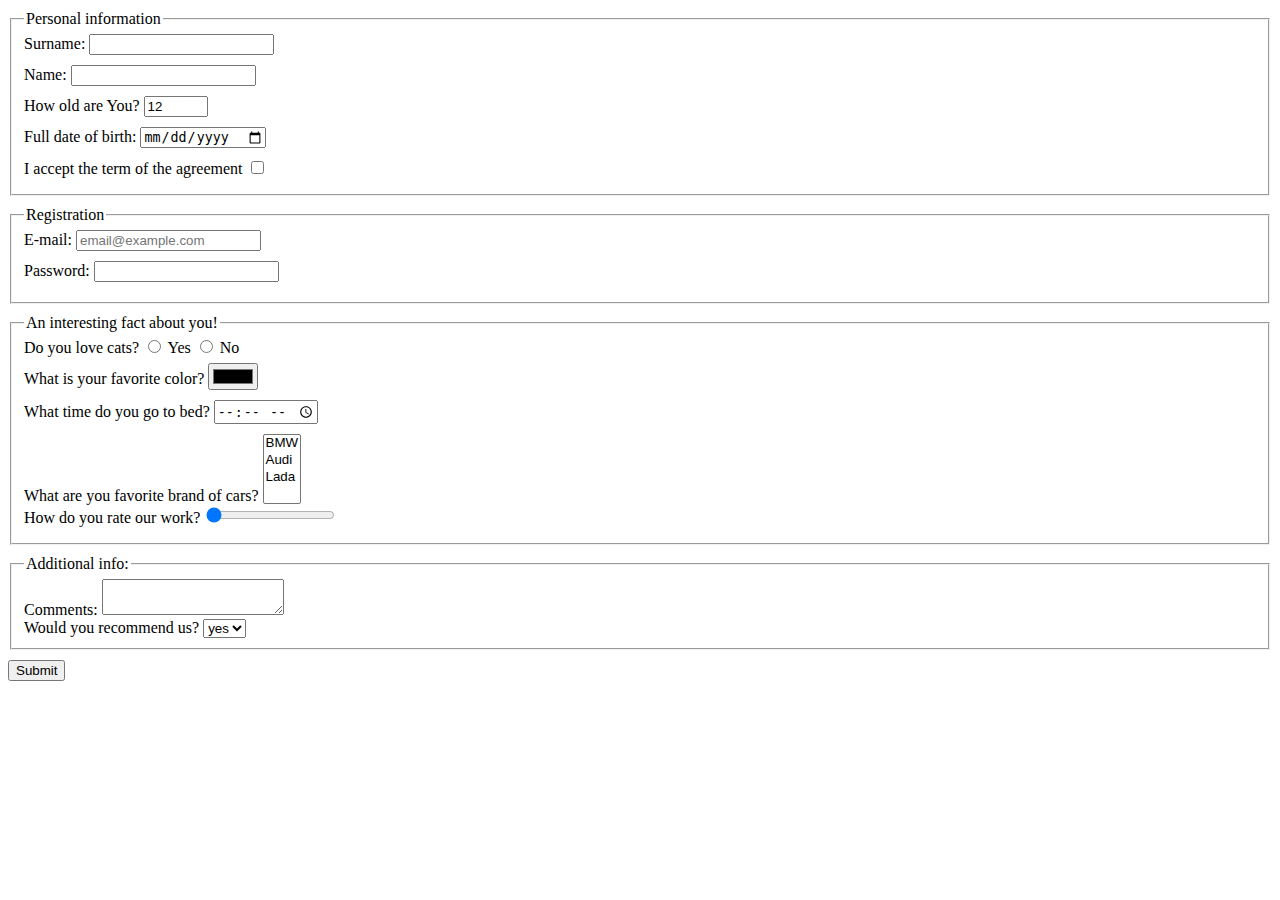
==== src/index.html @ bc531bb2 "three file was added" ====
<!doctype html>
<html lang="en">
  <head>
    <meta charset="UTF-8">
    <meta
      name="viewport"
      content="width=device-width, user-scalable=no, initial-scale=1.0, maximum-scale=1.0, minimum-scale=1.0"
    >
    <meta http-equiv="X-UA-Compatible" content="ie=edge">
    <title>HTML Form</title>
    <link rel="stylesheet" href="style.css">
  </head>
  <body>
    <script type="text/javascript" src="./main.js"></script>
    <form
      action="https://mate-academy-form-lesson.herokuapp.com/create-application"
      method="post"
    >
      <fieldset class="container">
        <legend>
          Personal information
        </legend>
        <div class="form-lesson">
          <label
            for="sname"
          >
            Surname:
            <input
              type="text"
              id="sname"
              name="sname"
              autocomplete="off"
              minlength="2"
              maxlength="32"
              required
            >
          </label>
        </div>
        <div class="form-lesson">
          <label
            for="fname"
          >
              Name:
            <input
              type="text"
              id="fname"
              name="fname"
              autocomplete="off"
              minlength="2"
              maxlength="32"
              required
            >
          </label>
        </div>
        <div class="form-lesson">
          <label
            for="age"
          >
            How old are You?
            <input
              type="number"
              id="age"
              name="age"
              value="12"
              min="1"
              max="100"
              required
            >
          </label>
        </div>
        <div class="form-lesson">
          <label
            for="birthday"
          >
            Full date of birth:
            <input
              type="date"
              id="birthday"
              name="birthday"
              required
            >
          </label>
        </div>
        <div class="form-lesson">
          <label
            for="accept"
          >
            I accept the term of the agreement
            <input
              type="checkbox"
              id="accept"
              name="accept"
            >
          </label>
        </div>
      </fieldset>
      <fieldset class="container">
        <legend>
          Registration
        </legend>
        <div class="form-lesson">
          <label
            for="email"
          >
            E-mail:
            <input
              type="email"
              id="email"
              name="email"
              placeholder="email@example.com"
              required
            >
          </label>
        </div>
        <div class="form-lesson">
          <label
            for="password"
          >
            Password:
            <input
              type="password"
              id="password"
              name="password"
              minlength="5"
              maxlength="64"
              required
            >
          </label>
        </div>
      </fieldset>
      <fieldset class="container">
        <legend>
          An interesting fact about you!
        </legend>
        <div class="form-lesson">
          <label>
            Do you love cats?
            <input
              type="radio"
              name="cats"
              value="yes"
            >
                Yes
          </label>
          <label>
            <input
              type="radio"
              name="cats"
              value="no"
            >
                No
          </label>
        </div>
        <div class="form-lesson">
          <label
            for="for-color"
          >
            What is your favorite color?
            <input
              type="color"
              id="for-color"
              name="color"
            >
          </label>
        </div>
        <div class="form-lesson">
          <label
            for="time-to-bed"
          >
            What time do you go to bed?
            <input
              type="time"
              id="time-to-bed"
              name="time"
            >
          </label>
        </div>
        <div class="form-lesson">
          <label
            for="fav-cars"
          >
            What are you favorite brand of cars?
            <select
              name="cars"
              id="fav-cars"
              multiple
            >
              <option
                name="BMW"
                value="bmw"
              >
                BMW
              </option>
              <option
                name="Audi"
                value="audi"
              >
                Audi
              </option>
              <option
                name="Lada"
                value="lada"
              >
                Lada
              </option>
            </select>
          </label>
        </div>
        <div class="form-lesson">
          <label
            for="work-time"
          >
            How do you rate our work?
            <input
              type="range"
              id="work-time"
              name="work"
              value="0"
              min="0"
              max="10"
            >
          </label>
        </div>
      </fieldset>
      <fieldset class="container">
        <legend>
          Additional info:
        </legend>
        <div class="form-lesson">
          <label
            for="comments"
          >
            Comments:
            <textarea
              name="comment"
              id="comments"
            >
            </textarea>
          </label>
        </div>
        <div class="form-lesson">
          <label
            for="recom"
          >
            Would you recommend us?
            <select
              name="recommend"
              id="recom"
            >
              <option
                name="Yes"
                value="yes"
              >
                yes
              </option>
              <option
                name="No"
                value="no"
              >
                no
              </option>
            </select>
          </label>
        </div>
      </fieldset>
      <div class="form-lesson">
        <button type="submit" name="submit">Submit</button>
      </div>
    </form>
  </body>
</html>
---- src/style.css ----
input {
  margin-bottom: 10px;
  cursor: pointer;
}

fieldset {
  margin-top: 10px;
  margin-bottom: 10px;

}
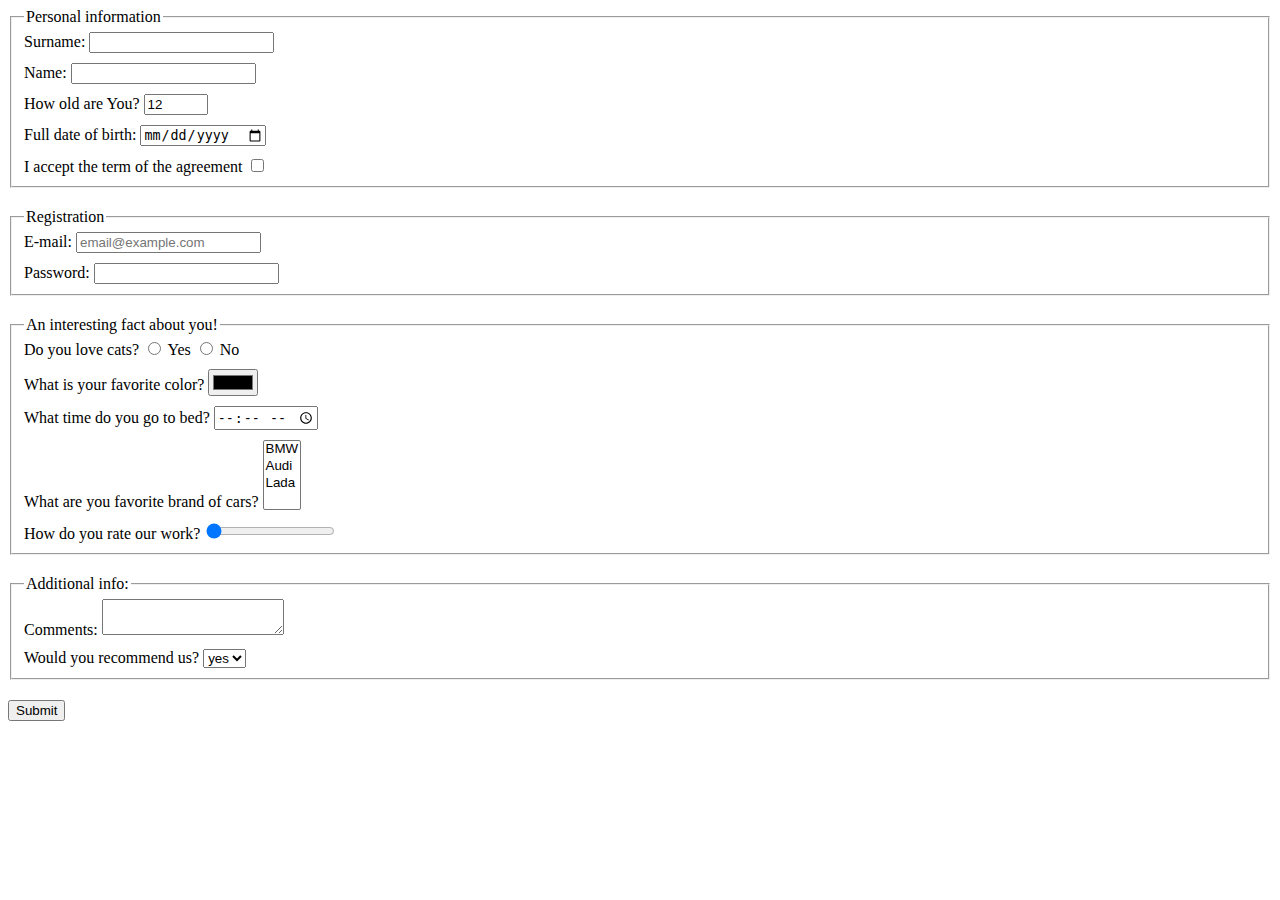
==== commit 1fc3255c: "index.html, style.css and readme was update" ====
--- a/src/index.html
+++ b/src/index.html
@@ -20,7 +20,7 @@
         <legend>
           Personal information
         </legend>
-        <div class="form-lesson">
+        <div class="form-lesson1">
           <label
             for="sname"
           >
@@ -81,7 +81,7 @@
             >
           </label>
         </div>
-        <div class="form-lesson">
+        <div class="form-lesson2">
           <label
             for="accept"
           >
@@ -98,7 +98,7 @@
         <legend>
           Registration
         </legend>
-        <div class="form-lesson">
+        <div class="form-lesson1">
           <label
             for="email"
           >
@@ -112,7 +112,7 @@
             >
           </label>
         </div>
-        <div class="form-lesson">
+        <div class="form-lesson2">
           <label
             for="password"
           >
@@ -132,7 +132,7 @@
         <legend>
           An interesting fact about you!
         </legend>
-        <div class="form-lesson">
+        <div class="form-lesson1">
           <label>
             Do you love cats?
             <input
@@ -206,7 +206,7 @@
             </select>
           </label>
         </div>
-        <div class="form-lesson">
+        <div class="form-lesson2">
           <label
             for="work-time"
           >
@@ -226,7 +226,7 @@
         <legend>
           Additional info:
         </legend>
-        <div class="form-lesson">
+        <div class="form-lesson1">
           <label
             for="comments"
           >
@@ -238,7 +238,7 @@
             </textarea>
           </label>
         </div>
-        <div class="form-lesson">
+        <div class="form-lesson2">
           <label
             for="recom"
           >
--- a/src/style.css
+++ b/src/style.css
@@ -1,10 +1,17 @@
-input {
-  margin-bottom: 10px;
+.form-lesson1 {
+  margin-top: 0;
+}
+
+.form-lesson2 {
+  margin-bottom: 0;
+}
+
+div {
+  margin: 10px auto;
   cursor: pointer;
 }
 
 fieldset {
-  margin-top: 10px;
-  margin-bottom: 10px;
+  margin-bottom: 20px;
 
 }
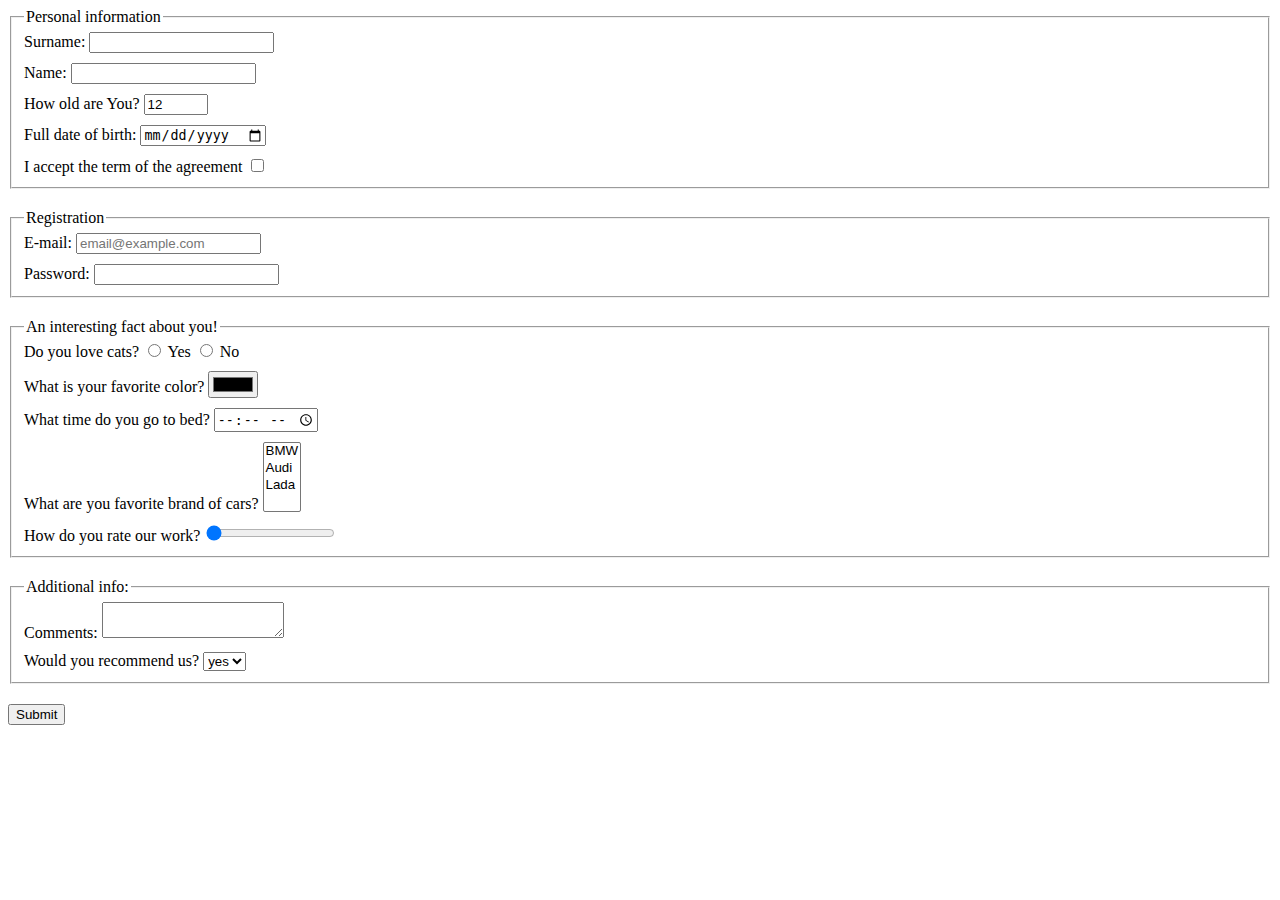
==== commit 3744f451: "was added new change" ====
--- a/src/index.html
+++ b/src/index.html
@@ -228,7 +228,7 @@
         </legend>
         <div class="form-lesson1">
           <label
-            for="comments"
+            for="commentss"
           >
             Comments:
             <textarea
--- a/src/style.css
+++ b/src/style.css
@@ -3,7 +3,7 @@
 }
 
 .form-lesson2 {
-  margin-bottom: 0;
+  margin-bottom: 1px;
 }
 
 div {
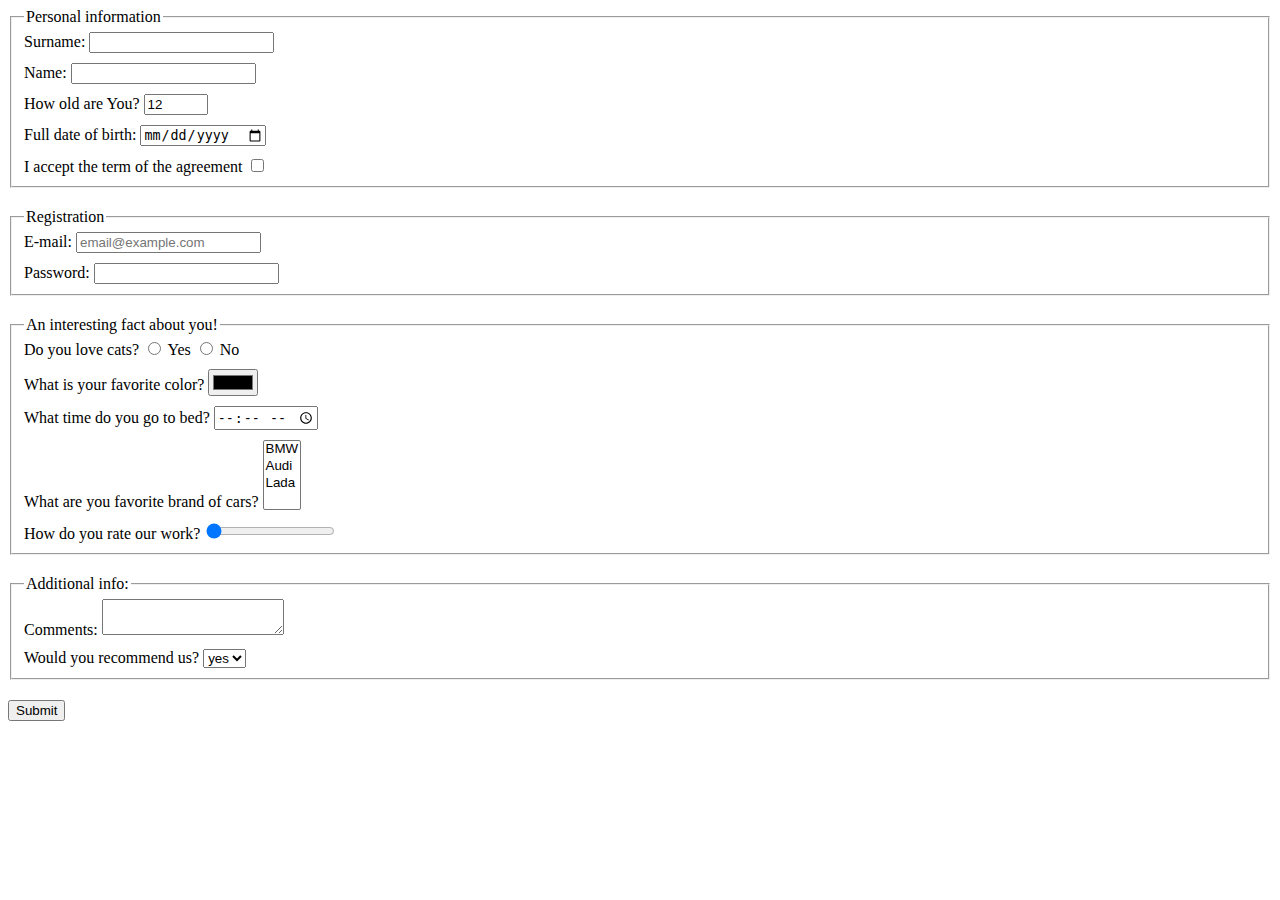
==== commit 561e26ac: "new 3 files was added" ====
--- a/src/index.html
+++ b/src/index.html
@@ -228,7 +228,7 @@
         </legend>
         <div class="form-lesson1">
           <label
-            for="commentss"
+            for="comments"
           >
             Comments:
             <textarea
--- a/src/style.css
+++ b/src/style.css
@@ -3,7 +3,7 @@
 }
 
 .form-lesson2 {
-  margin-bottom: 1px;
+  margin-bottom: 0;
 }
 
 div {
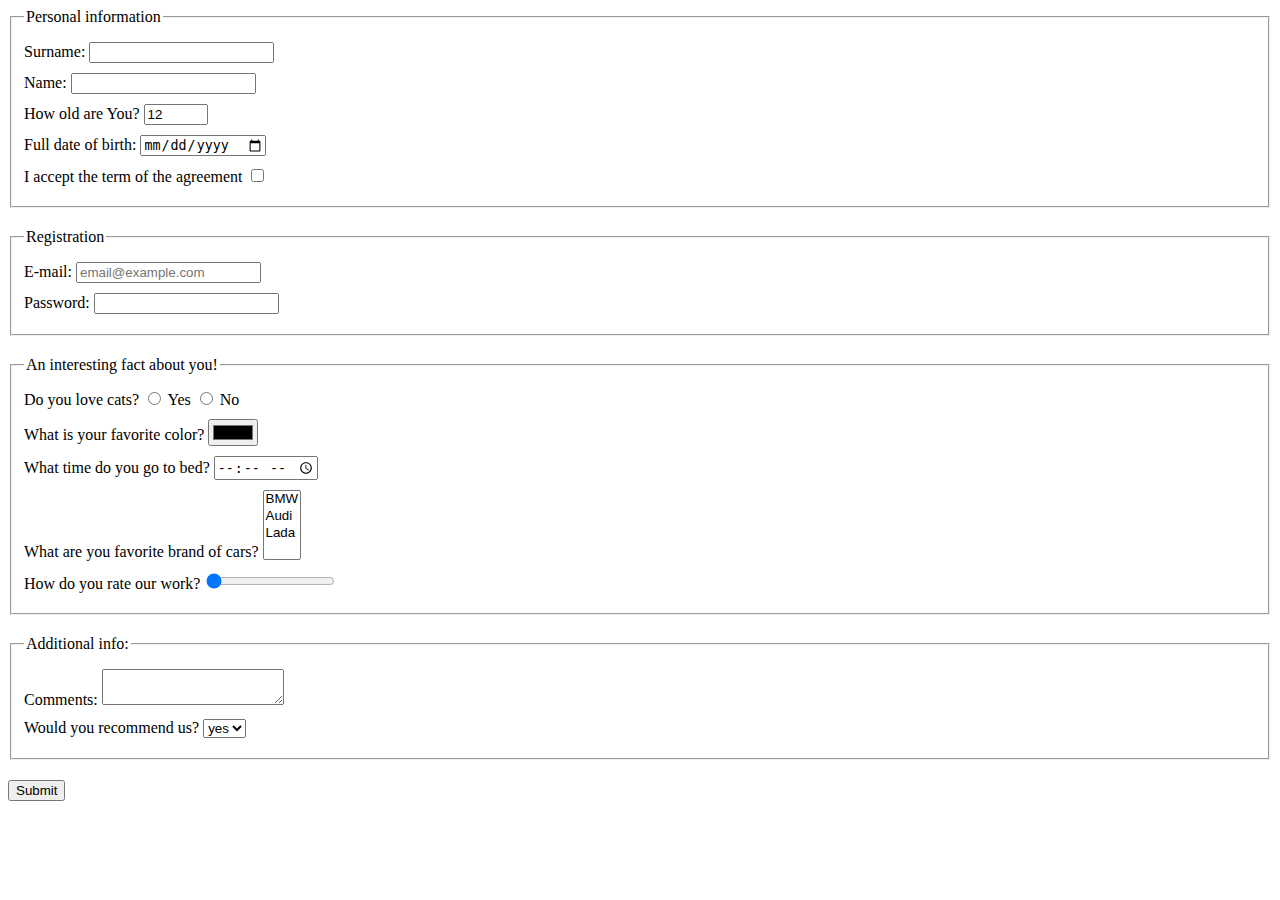
==== commit e254290b: "3 new file was updated" ====
--- a/src/index.html
+++ b/src/index.html
@@ -20,10 +20,8 @@
         <legend>
           Personal information
         </legend>
-        <div class="form-lesson1">
-          <label
-            for="sname"
-          >
+        <div class="form-container form-lesson1">
+          <label>
             Surname:
             <input
               type="text"
@@ -36,10 +34,8 @@
             >
           </label>
         </div>
-        <div class="form-lesson">
-          <label
-            for="fname"
-          >
+        <div class="form-container">
+          <label>
               Name:
             <input
               type="text"
@@ -52,10 +48,8 @@
             >
           </label>
         </div>
-        <div class="form-lesson">
-          <label
-            for="age"
-          >
+        <div class="form-container">
+          <label>
             How old are You?
             <input
               type="number"
@@ -68,10 +62,8 @@
             >
           </label>
         </div>
-        <div class="form-lesson">
-          <label
-            for="birthday"
-          >
+        <div class="form-container">
+          <label>
             Full date of birth:
             <input
               type="date"
@@ -81,10 +73,8 @@
             >
           </label>
         </div>
-        <div class="form-lesson2">
-          <label
-            for="accept"
-          >
+        <div class="form-container form-lesson2">
+          <label>
             I accept the term of the agreement
             <input
               type="checkbox"
@@ -98,10 +88,8 @@
         <legend>
           Registration
         </legend>
-        <div class="form-lesson1">
-          <label
-            for="email"
-          >
+        <div class="form-container form-lesson1">
+          <label>
             E-mail:
             <input
               type="email"
@@ -112,10 +100,8 @@
             >
           </label>
         </div>
-        <div class="form-lesson2">
-          <label
-            for="password"
-          >
+        <div class="form-container form-lesson2">
+          <label>
             Password:
             <input
               type="password"
@@ -132,7 +118,7 @@
         <legend>
           An interesting fact about you!
         </legend>
-        <div class="form-lesson1">
+        <div class="form-container form-lesson1">
           <label>
             Do you love cats?
             <input
@@ -151,10 +137,8 @@
                 No
           </label>
         </div>
-        <div class="form-lesson">
-          <label
-            for="for-color"
-          >
+        <div class="form-container">
+          <label>
             What is your favorite color?
             <input
               type="color"
@@ -163,10 +147,8 @@
             >
           </label>
         </div>
-        <div class="form-lesson">
-          <label
-            for="time-to-bed"
-          >
+        <div class="form-container">
+          <label>
             What time do you go to bed?
             <input
               type="time"
@@ -175,10 +157,8 @@
             >
           </label>
         </div>
-        <div class="form-lesson">
-          <label
-            for="fav-cars"
-          >
+        <div class="form-container">
+          <label>
             What are you favorite brand of cars?
             <select
               name="cars"
@@ -206,10 +186,8 @@
             </select>
           </label>
         </div>
-        <div class="form-lesson2">
-          <label
-            for="work-time"
-          >
+        <div class="form-container form-lesson2">
+          <label>
             How do you rate our work?
             <input
               type="range"
@@ -226,10 +204,8 @@
         <legend>
           Additional info:
         </legend>
-        <div class="form-lesson1">
-          <label
-            for="comments"
-          >
+        <div class="form-container form-lesson1">
+          <label>
             Comments:
             <textarea
               name="comment"
@@ -238,10 +214,8 @@
             </textarea>
           </label>
         </div>
-        <div class="form-lesson2">
-          <label
-            for="recom"
-          >
+        <div class="form-container form-lesson2">
+          <label>
             Would you recommend us?
             <select
               name="recommend"
@@ -263,7 +237,7 @@
           </label>
         </div>
       </fieldset>
-      <div class="form-lesson">
+      <div class="form-container">
         <button type="submit" name="submit">Submit</button>
       </div>
     </form>
--- a/src/style.css
+++ b/src/style.css
@@ -6,12 +6,11 @@
   margin-bottom: 0;
 }
 
-div {
+.form-container {
   margin: 10px auto;
   cursor: pointer;
 }
 
 fieldset {
   margin-bottom: 20px;
-
 }
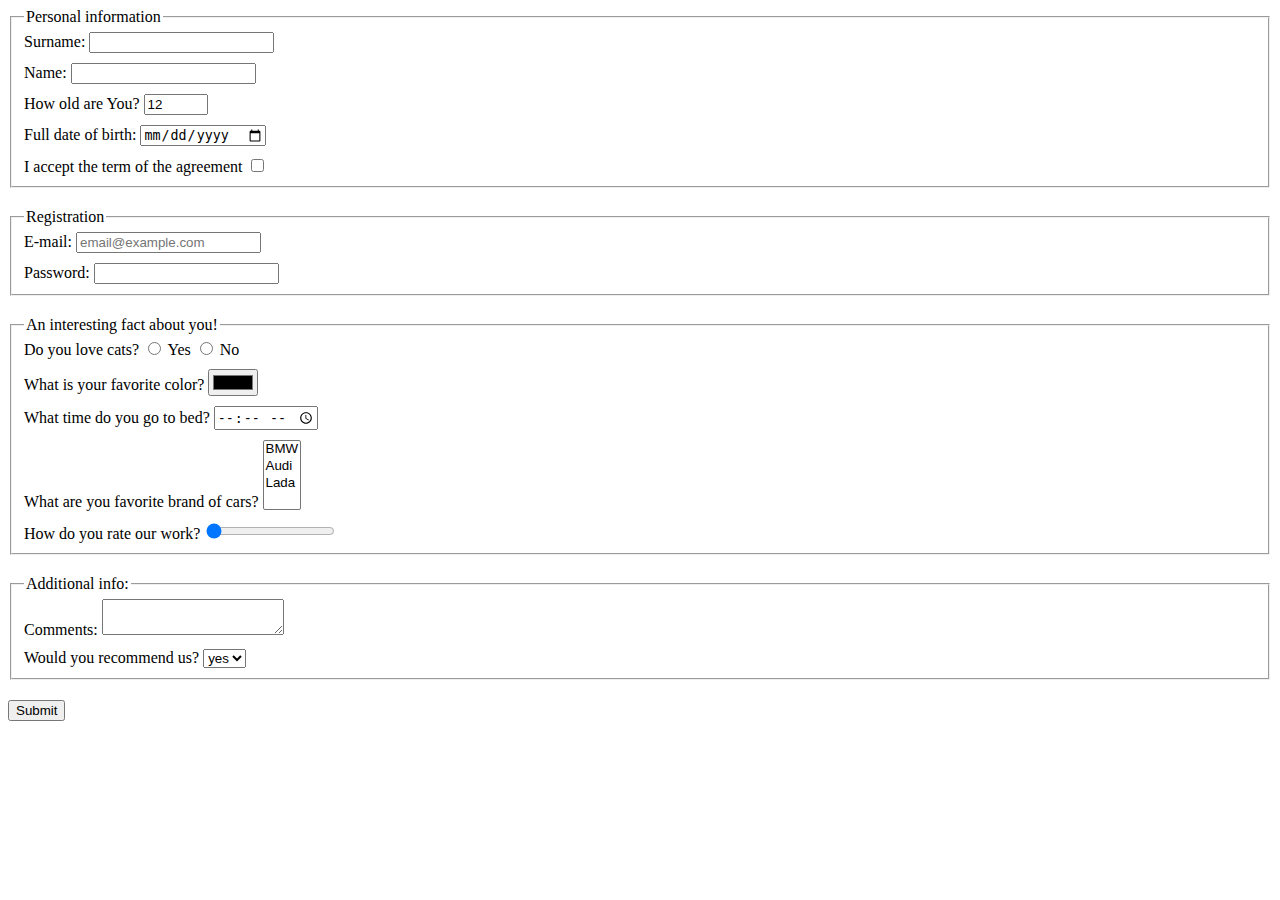
==== commit 936e8eb3: "files was added" ====
--- a/src/index.html
+++ b/src/index.html
@@ -20,7 +20,7 @@
         <legend>
           Personal information
         </legend>
-        <div class="form-container form-lesson1">
+        <div class="form-container" id="form-lesson1">
           <label>
             Surname:
             <input
@@ -73,7 +73,7 @@
             >
           </label>
         </div>
-        <div class="form-container form-lesson2">
+        <div class="form-container"  id="form-lesson2">
           <label>
             I accept the term of the agreement
             <input
@@ -88,7 +88,7 @@
         <legend>
           Registration
         </legend>
-        <div class="form-container form-lesson1">
+        <div class="form-container"  id="form-lesson3">
           <label>
             E-mail:
             <input
@@ -100,7 +100,7 @@
             >
           </label>
         </div>
-        <div class="form-container form-lesson2">
+        <div class="form-container" id="form-lesson4">
           <label>
             Password:
             <input
@@ -118,7 +118,7 @@
         <legend>
           An interesting fact about you!
         </legend>
-        <div class="form-container form-lesson1">
+        <div class="form-container"  id="form-lesson5">
           <label>
             Do you love cats?
             <input
@@ -126,7 +126,7 @@
               name="cats"
               value="yes"
             >
-                Yes
+              Yes
           </label>
           <label>
             <input
@@ -134,7 +134,7 @@
               name="cats"
               value="no"
             >
-                No
+              No
           </label>
         </div>
         <div class="form-container">
@@ -186,7 +186,7 @@
             </select>
           </label>
         </div>
-        <div class="form-container form-lesson2">
+        <div class="form-container" id="form-lesson6">
           <label>
             How do you rate our work?
             <input
@@ -204,7 +204,7 @@
         <legend>
           Additional info:
         </legend>
-        <div class="form-container form-lesson1">
+        <div class="form-container"  id="form-lesson7">
           <label>
             Comments:
             <textarea
@@ -214,7 +214,7 @@
             </textarea>
           </label>
         </div>
-        <div class="form-container form-lesson2">
+        <div class="form-container" id="form-lesson8">
           <label>
             Would you recommend us?
             <select
--- a/src/style.css
+++ b/src/style.css
@@ -1,8 +1,32 @@
-.form-lesson1 {
+#form-lesson1 {
   margin-top: 0;
 }
 
-.form-lesson2 {
+#form-lesson2 {
+  margin-bottom: 0;
+}
+
+#form-lesson3 {
+  margin-top: 0;
+}
+
+#form-lesson4 {
+  margin-bottom: 0;
+}
+
+#form-lesson5 {
+  margin-top: 0;
+}
+
+#form-lesson6 {
+  margin-bottom: 0;
+}
+
+#form-lesson7 {
+  margin-top: 0;
+}
+
+#form-lesson8 {
   margin-bottom: 0;
 }
 
